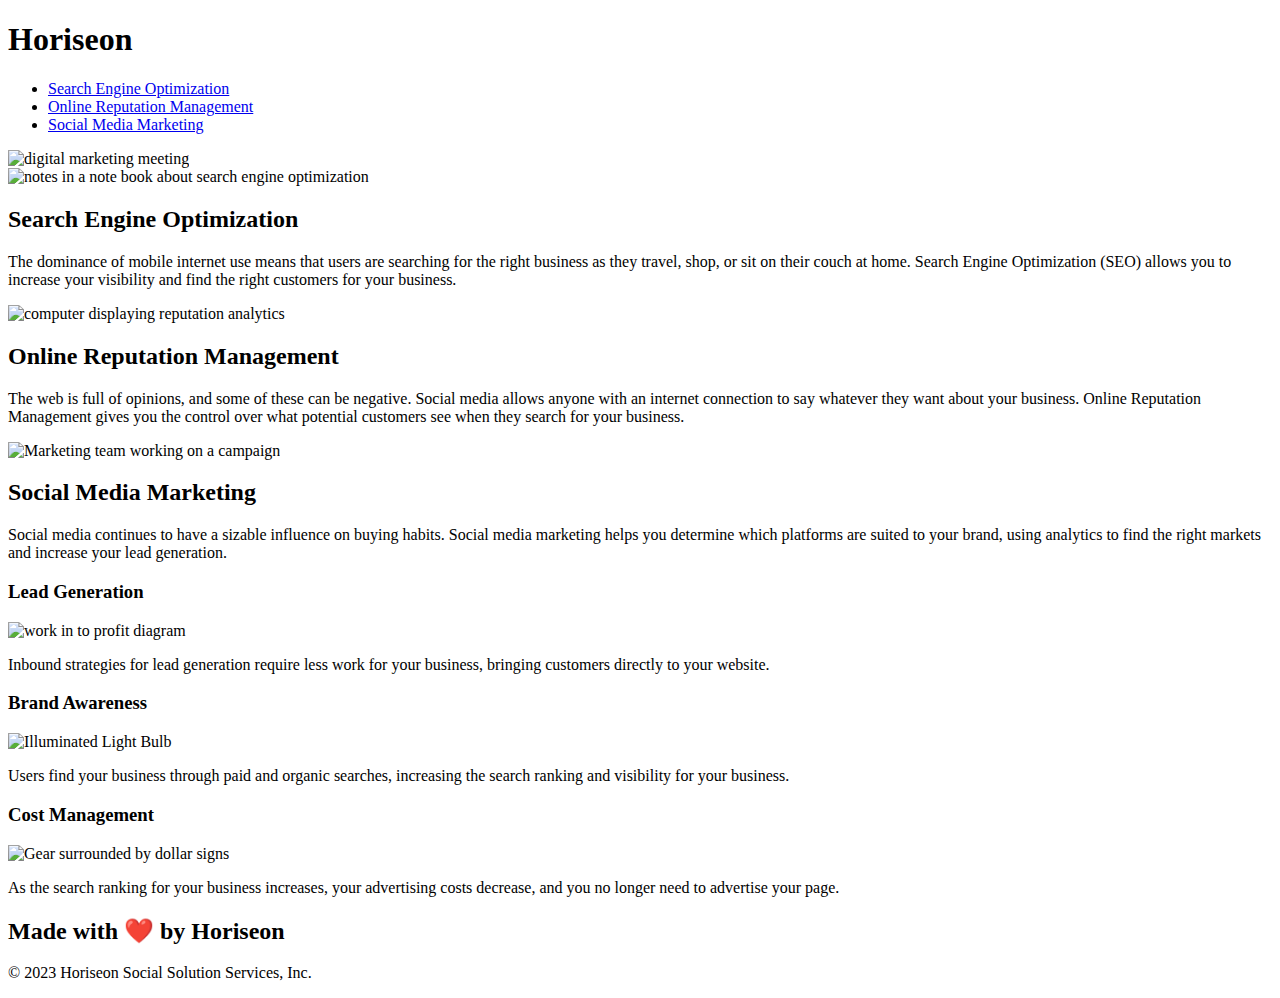
==== index.html @ 189dc01e "reverted last commit" ====
<!DOCTYPE html>
<html lang="en-us">

<head>
    <meta charset="UTF-8" />
    <link rel="stylesheet" href="./assets/css/style.css">
    <title>Horiseon Digital Marketing</title>
</head>

<body>

    <div class="header">
        <h1>Hori<span class="seo">seo</span>n</h1>
        <div>
            <ul>
                <li>
                    <a href="#search-engine-optimization">Search Engine Optimization</a>
                </li>
                <li>
                    <a href="#online-reputation-management">Online Reputation Management</a>
                </li>
                <li>
                    <a href="#social-media-marketing">Social Media Marketing</a>
                </li>
            </ul>
        </div>
    </div>

    <div>
      <img id="digital-marketing-meeting" src="./assets/images/digital-marketing-meeting.jpg" alt="digital marketing meeting">
    </div>

    <div class="content">
        <div class="search-engine-optimization">
            <img src="./assets/images/search-engine-optimization.jpg" class="float-left" alt="notes in a note book about search engine optimization"/>
            <h2>Search Engine Optimization</h2>
            <p>
                The dominance of mobile internet use means that users are searching for the right business as they travel, shop, or sit on their couch at home. Search Engine Optimization (SEO) allows you to increase your visibility and find the right customers for your business.
            </p>
        </div>

        <div id="online-reputation-management" class="online-reputation-management">
            <img src="./assets/images/online-reputation-management.jpg" class="float-right" alt="computer displaying reputation analytics"/>
            <h2>Online Reputation Management</h2>
            <p>
                The web is full of opinions, and some of these can be negative. Social media allows anyone with an internet connection to say whatever they want about your business. Online Reputation Management gives you the control over what potential customers see when they search for your business.
            </p>
        </div>

        <div id="social-media-marketing" class="social-media-marketing">
            <img src="./assets/images/social-media-marketing.jpg" class="float-left" alt="Marketing team working on a campaign"/>
            <h2>Social Media Marketing</h2>
            <p>
                Social media continues to have a sizable influence on buying habits. Social media marketing helps you determine which platforms are suited to your brand, using analytics to find the right markets and increase your lead generation.
            </p>
        </div>
    </div>

    <div class="benefits">
        <div class="benefit-lead">
            <h3>Lead Generation</h3>
            <img src="./assets/images/lead-generation.png" alt="work in to profit diagram"/>
            <p>
                Inbound strategies for lead generation require less work for your business, bringing customers directly to your website.
            </p>
        </div>

        <div class="benefit-brand">
            <h3>Brand Awareness</h3>
            <img src="./assets/images/brand-awareness.png" alt="Illuminated Light Bulb"/>
            <p>
                Users find your business through paid and organic searches, increasing the search ranking and visibility for your business.
            </p>
        </div>

        <div class="benefit-cost">
            <h3>Cost Management</h3>
            <img src="./assets/images/cost-management.png" alt="Gear surrounded by dollar signs" />
            <p>
                As the search ranking for your business increases, your advertising costs decrease, and you no longer need to advertise your page.
            </p>
        </div>
    </div>

    <div class="footer">
        <h2>Made with ❤️️ by Horiseon</h2>
        <p>
            &copy; 2023 Horiseon Social Solution Services, Inc.
        </p>
    </div>
</body>

</html>
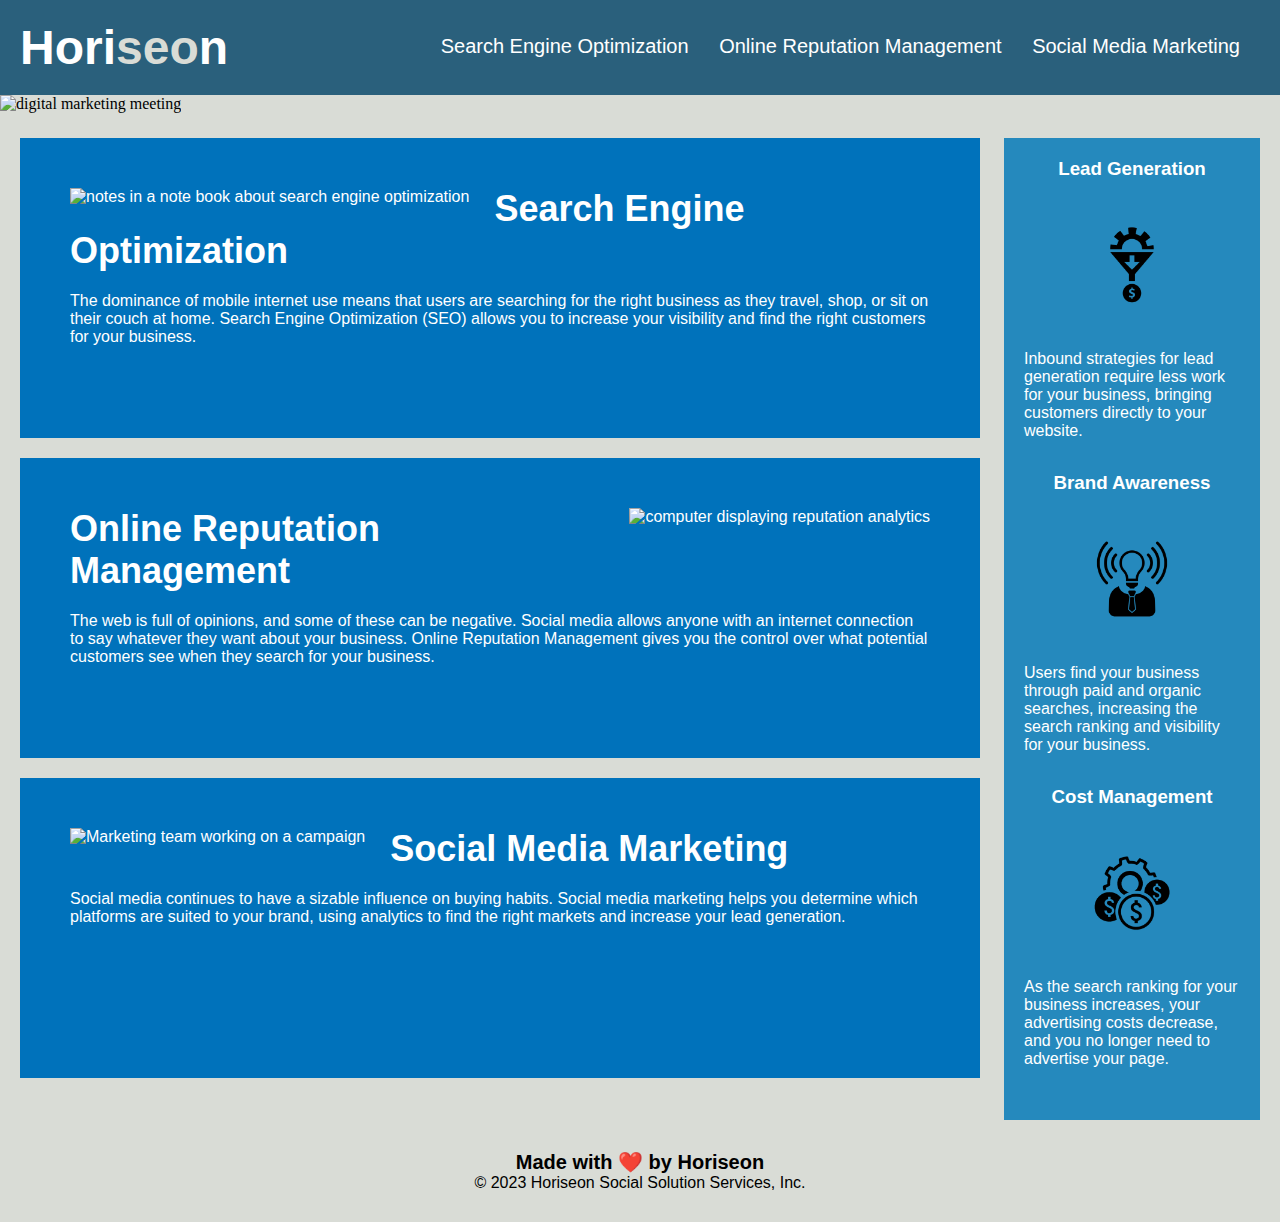
==== commit d6c0d4ee: "removed repeating css classes, also renamed html div tags to be for descriptive" ====
--- a/index.html
+++ b/index.html
@@ -3,91 +3,91 @@
 
 <head>
     <meta charset="UTF-8" />
-    <link rel="stylesheet" href="./assets/css/style.css">
+    <link rel="stylesheet" href="style.css" type="text/css">
     <title>Horiseon Digital Marketing</title>
 </head>
 
 <body>
 
-    <div class="header">
+    <header class="header">
         <h1>Hori<span class="seo">seo</span>n</h1>
-        <div>
-            <ul>
-                <li>
-                    <a href="#search-engine-optimization">Search Engine Optimization</a>
-                </li>
-                <li>
-                    <a href="#online-reputation-management">Online Reputation Management</a>
-                </li>
-                <li>
-                    <a href="#social-media-marketing">Social Media Marketing</a>
-                </li>
-            </ul>
-        </div>
-    </div>
+            <section>
+                <ul>
+                    <li>
+                        <a href="#search-engine-optimization">Search Engine Optimization</a>
+                    </li>
+                    <li>
+                        <a href="#online-reputation-management">Online Reputation Management</a>
+                    </li>
+                    <li>
+                        <a href="#social-media-marketing">Social Media Marketing</a>
+                    </li>
+                </ul>
+            </section>
+    </header>
 
-    <div>
+    <section>
       <img id="digital-marketing-meeting" src="./assets/images/digital-marketing-meeting.jpg" alt="digital marketing meeting">
-    </div>
+    </section>
 
-    <div class="content">
-        <div class="search-engine-optimization">
+    <section class="content">
+        <article class="article">
             <img src="./assets/images/search-engine-optimization.jpg" class="float-left" alt="notes in a note book about search engine optimization"/>
             <h2>Search Engine Optimization</h2>
             <p>
                 The dominance of mobile internet use means that users are searching for the right business as they travel, shop, or sit on their couch at home. Search Engine Optimization (SEO) allows you to increase your visibility and find the right customers for your business.
             </p>
-        </div>
+        </article>
 
-        <div id="online-reputation-management" class="online-reputation-management">
+        <article class="article">
             <img src="./assets/images/online-reputation-management.jpg" class="float-right" alt="computer displaying reputation analytics"/>
             <h2>Online Reputation Management</h2>
             <p>
                 The web is full of opinions, and some of these can be negative. Social media allows anyone with an internet connection to say whatever they want about your business. Online Reputation Management gives you the control over what potential customers see when they search for your business.
             </p>
-        </div>
+        </article>
 
-        <div id="social-media-marketing" class="social-media-marketing">
+        <article class="article">
             <img src="./assets/images/social-media-marketing.jpg" class="float-left" alt="Marketing team working on a campaign"/>
             <h2>Social Media Marketing</h2>
             <p>
                 Social media continues to have a sizable influence on buying habits. Social media marketing helps you determine which platforms are suited to your brand, using analytics to find the right markets and increase your lead generation.
             </p>
-        </div>
-    </div>
+        </article>
+    </section>
 
-    <div class="benefits">
-        <div class="benefit-lead">
+    <section class="benefits">
+        <article class="benefits-bar">
             <h3>Lead Generation</h3>
             <img src="./assets/images/lead-generation.png" alt="work in to profit diagram"/>
             <p>
                 Inbound strategies for lead generation require less work for your business, bringing customers directly to your website.
             </p>
-        </div>
+        </article>
 
-        <div class="benefit-brand">
+        <article class="benefits-bar">
             <h3>Brand Awareness</h3>
             <img src="./assets/images/brand-awareness.png" alt="Illuminated Light Bulb"/>
             <p>
                 Users find your business through paid and organic searches, increasing the search ranking and visibility for your business.
             </p>
-        </div>
+        </article>
 
-        <div class="benefit-cost">
+        <article class="benefits-bar">
             <h3>Cost Management</h3>
             <img src="./assets/images/cost-management.png" alt="Gear surrounded by dollar signs" />
             <p>
                 As the search ranking for your business increases, your advertising costs decrease, and you no longer need to advertise your page.
             </p>
-        </div>
-    </div>
+        </article>
+    </section>
 
-    <div class="footer">
+    <footer class="footer">
         <h2>Made with ❤️️ by Horiseon</h2>
         <p>
             &copy; 2023 Horiseon Social Solution Services, Inc.
         </p>
-    </div>
+    </footer>
 </body>
 
 </html>
--- a/style.css
+++ b/style.css
@@ -0,0 +1,136 @@
+* {
+    box-sizing: border-box;
+    padding: 0;
+    margin: 0;
+}
+
+body {
+    background-color: #d9dcd6;
+}
+
+a {
+    color: #ffffff;
+    text-decoration: none;
+}
+
+p {
+    font-size: 16px;
+}
+
+/*Head Elements*/
+        .header {
+            padding: 20px;
+            font-family: 'Trebuchet MS', 'Lucida Sans Unicode', 'Lucida Grande', 'Lucida Sans', Arial, sans-serif;
+            background-color: #2a607c;
+            color: #ffffff;
+        }
+
+        .header h1 {
+            display: inline-block;
+            font-size: 48px;
+        }
+
+        .header h1 .seo {
+            color: #d9dcd6;
+        }
+
+        .header section {
+            padding-top: 15px;
+            margin-right: 20px;
+            float: right;
+            font-family: 'Gil/l Sans', 'Gill Sans MT', Calibri, 'Trebuchet MS', sans-serif;
+            font-size: 20px;
+        }
+
+        .header section ul {
+            list-style-type: none;
+        }
+
+        .header section ul li {
+            display: inline-block;
+            margin-left: 25px;
+        }
+        
+        /*Main Background Image*/
+        #digital-marketing-meeting {
+            height: auto;
+            width: 100%;
+            margin-bottom: 25px;
+            background-size: cover;
+            background-position: center;
+        }
+        /*Article*/
+
+            .content {
+                width: 75%;
+                display: inline-block;
+                margin-left: 20px;
+            }
+
+            .article {
+                margin-bottom: 20px;
+                    padding: 50px;
+                    height: 300px;
+                    font-family: 'Gill Sans', 'Gill Sans MT', Calibri, 'Trebuchet MS', sans-serif;
+                    background-color: #0072bb;
+                    color: #ffffff;
+                }
+            
+            .article img {
+                max-height: 200px;
+            }
+
+            .article h2 {
+                margin-bottom: 20px;
+                font-size: 36px;
+            }
+
+/*Benefits*/
+                .benefits {
+                    margin-right: 20px;
+                    padding: 20px;
+                    clear: both;
+                    float: right;
+                    width: 20%;
+                    height: 100%;
+                    font-family: 'Gill Sans', 'Gill Sans MT', Calibri, 'Trebuchet MS', sans-serif;
+                    background-color: #2589bd;
+                }
+
+                .benefits-bar {
+                    margin-bottom: 32px;
+                    color: #ffffff;
+                }
+                
+                .benefits-bar h3 {
+                    margin-bottom: 10px;
+                    text-align: center;
+                }
+                .benefits-bar img {
+                    display: block;
+                    margin: 10px auto;
+                    max-width: 150px;
+                }
+
+/*Footer Elements*/
+        .footer {
+        padding: 30px;
+        clear: both;
+        font-family: 'Trebuchet MS', 'Lucida Sans Unicode', 'Lucida Grande', 'Lucida Sans', Arial, sans-serif;
+        text-align: center;
+        }
+            
+        .footer h2 {
+             font-size: 20px;
+         }
+
+ /*Unitilty*/
+        .float-left {
+            float: left;
+            margin-right: 25px;
+        }
+
+        .float-right {
+            float: right;
+            margin-left: 25px;
+        }
